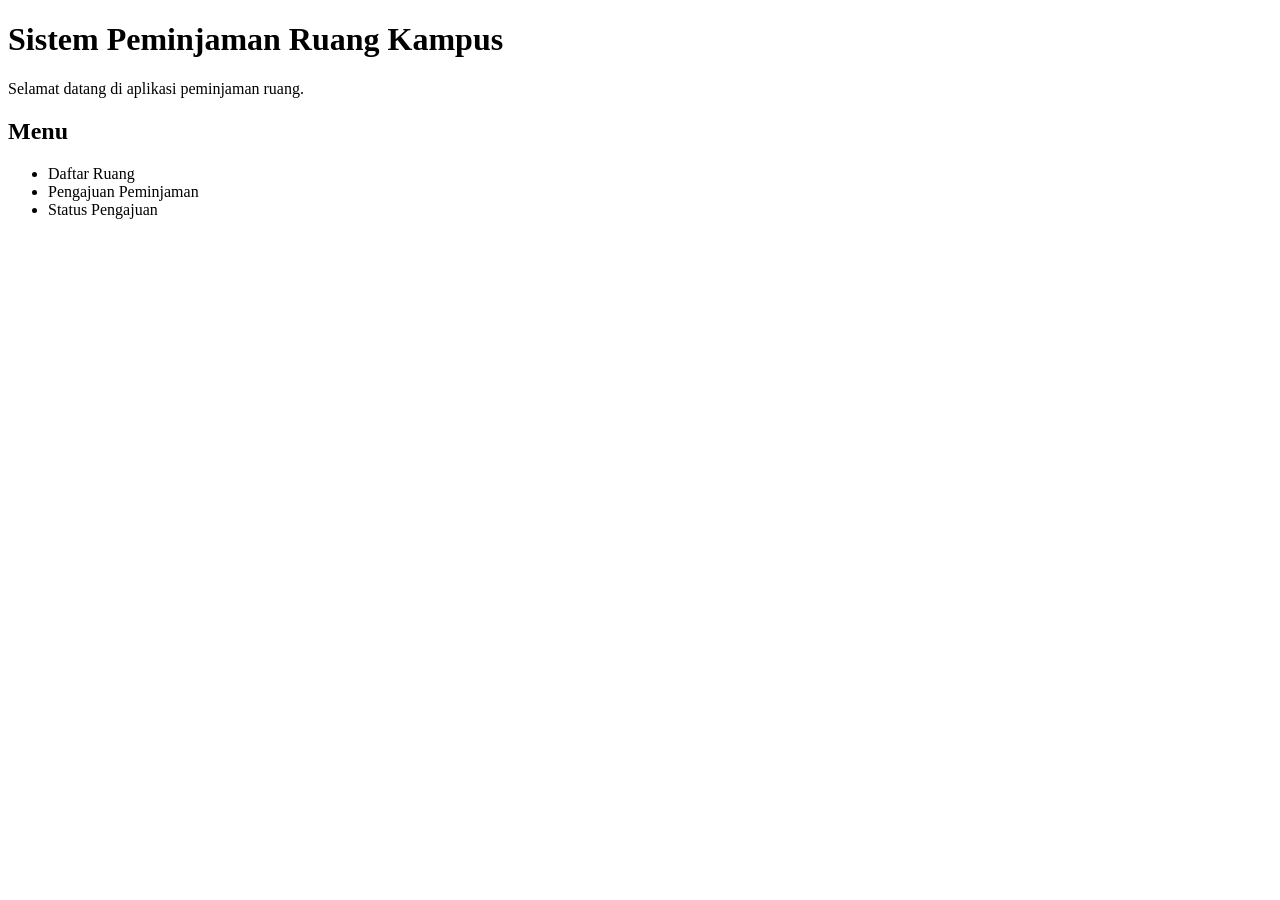
==== index.html @ 9fcd59b8 "chore: initial project" ====
<!DOCTYPE html>
<html lang="id">
<head>
 <meta charset="UTF-8">
 <meta name="viewport" content="width=device-width, initial-scale=1.0">
 <title>Peminjaman Ruang Kampus</title>
</head>
<body>
 <h1>Sistem Peminjaman Ruang Kampus</h1>
 <p>Selamat datang di aplikasi peminjaman ruang.</p>
 <h2>Menu</h2>
 <ul>
 <li>Daftar Ruang</li>
 <li>Pengajuan Peminjaman</li>
 <li>Status Pengajuan</li>
 </ul>
</body>
</html>
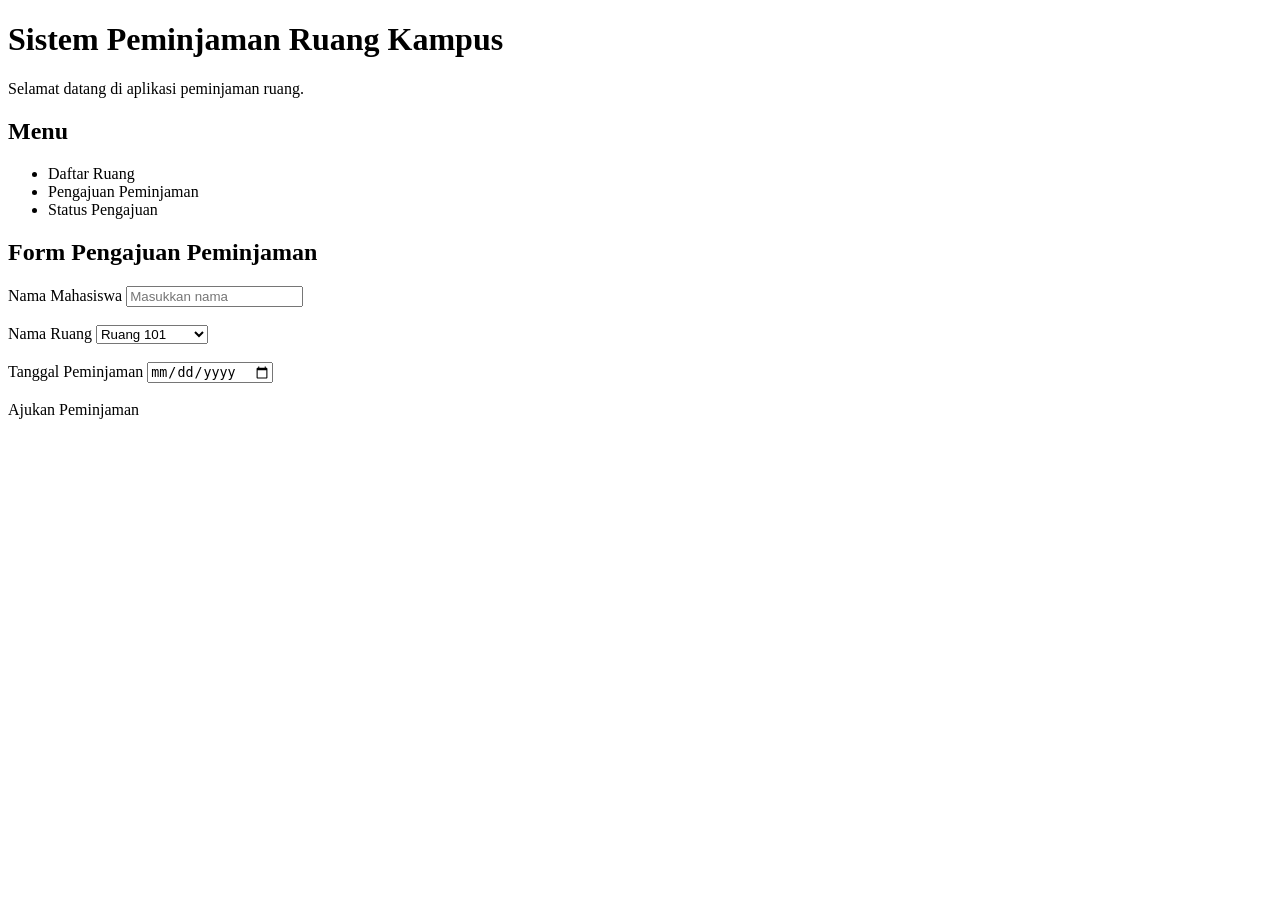
==== commit 116a97cc: "feat: add booking form" ====
--- a/index.html
+++ b/index.html
@@ -14,5 +14,24 @@
  <li>Pengajuan Peminjaman</li>
  <li>Status Pengajuan</li>
  </ul>
+
+ <h2>Form Pengajuan Peminjaman</h2>
+<form>
+ <label>Nama Mahasiswa</label>
+ <input type="text" placeholder="Masukkan nama">
+ <br><br>
+ <label>Nama Ruang</label>
+ <select>
+ <option>Ruang 101</option>
+ <option>Ruang 202</option>
+ <option>Laboratorium 1</option>
+ </select>
+ <br><br>
+ <label>Tanggal Peminjaman</label>
+ <input type="date">
+ <br><br>
+ <buttotype="button">Ajukan Peminjaman</button>
+</form>
+
 </body>
 </html>
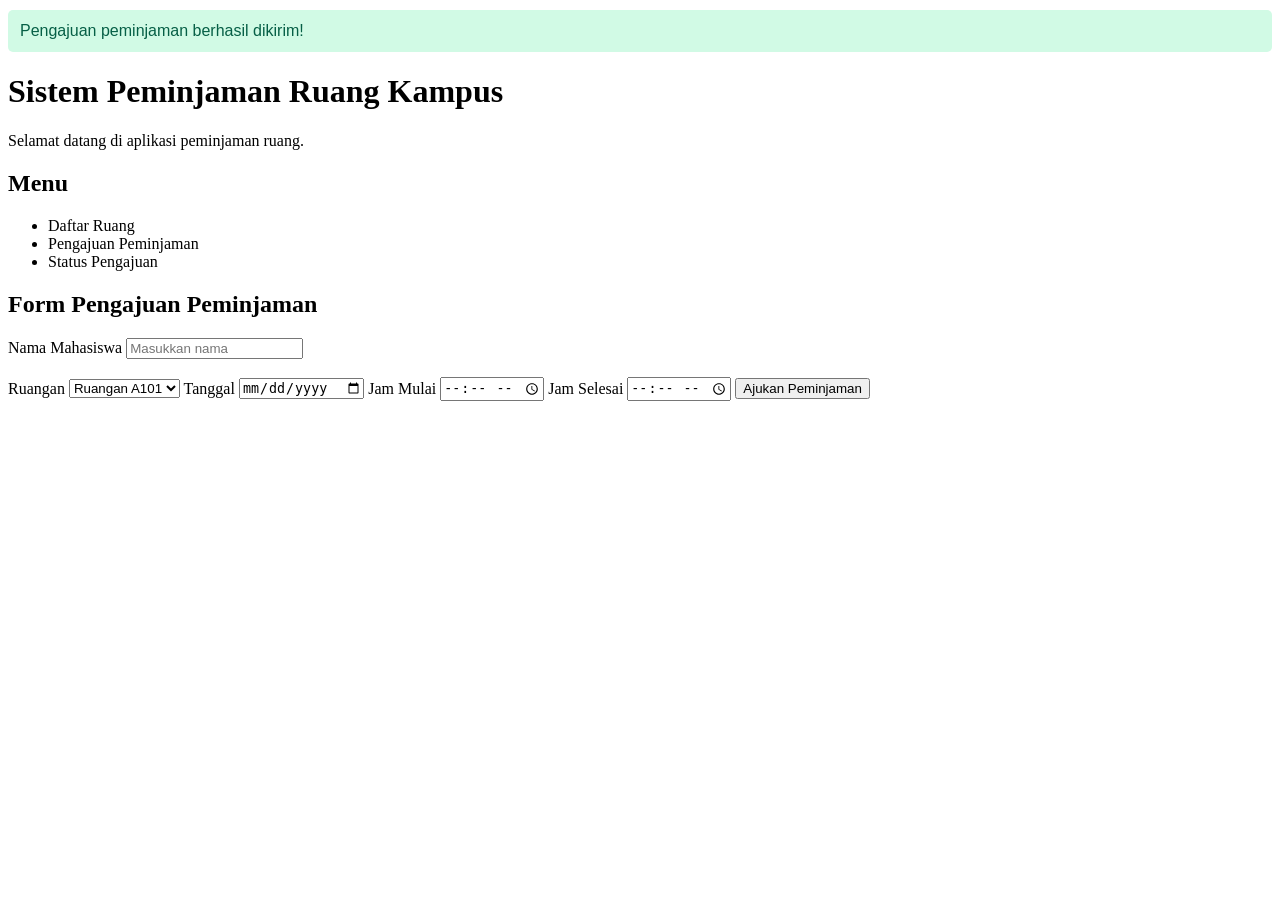
==== commit 3212d82a: "fix: resolve notification merge conflict" ====
--- a/index.html
+++ b/index.html
@@ -1,37 +1,45 @@
 <!DOCTYPE html>
 <html lang="id">
 <head>
- <meta charset="UTF-8">
- <meta name="viewport" content="width=device-width, initial-scale=1.0">
- <title>Peminjaman Ruang Kampus</title>
+    <meta charset="UTF-8">
+    <meta name="viewport" content="width=device-width, initial-scale=1.0">
+        <title>Peminjaman Ruang Kampus</title>
 </head>
 <body>
- <h1>Sistem Peminjaman Ruang Kampus</h1>
- <p>Selamat datang di aplikasi peminjaman ruang.</p>
- <h2>Menu</h2>
- <ul>
- <li>Daftar Ruang</li>
- <li>Pengajuan Peminjaman</li>
- <li>Status Pengajuan</li>
- </ul>
+    <h1>Sistem Peminjaman Ruang Kampus</h1>
+        <p>Selamat datang di aplikasi peminjaman ruang.</p>
+    <h2>Menu</h2>
+    <ul>
+        <li>Daftar Ruang</li>
+        <li>Pengajuan Peminjaman</li>
+        <li>Status Pengajuan</li>
+    </ul>
+    <h2>Form Pengajuan Peminjaman</h2>
+<form>
+    <label>Nama Mahasiswa</label>
+        <input type="text" placeholder="Masukkan nama">
+    <br><br>
+    <form id="bookingForm">
+    <label>Ruangan</label>
+    <select id="room">
+        <option value="A101">Ruangan A101</option>
+        <option value="A102">Ruangan A102</option>
+    </select>
 
- <h2>Form Pengajuan Peminjaman</h2>
-<form>
- <label>Nama Mahasiswa</label>
- <input type="text" placeholder="Masukkan nama">
- <br><br>
- <label>Nama Ruang</label>
- <select>
- <option>Ruang 101</option>
- <option>Ruang 202</option>
- <option>Laboratorium 1</option>
- </select>
- <br><br>
- <label>Tanggal Peminjaman</label>
- <input type="date">
- <br><br>
- <buttotype="button">Ajukan Peminjaman</button>
+    <label>Tanggal</label>
+    <input type="date" id="date" required>
+
+    <label>Jam Mulai</label>
+    <input type="time" id="startTime" required>
+
+    <label>Jam Selesai</label>
+    <input type="time" id="endTime" required>
+
+    <button type="submit">Ajukan Peminjaman</button>
 </form>
 
+<script src="schedule-validation.js"></script>
+<script src="notification.js"></script>
+
 </body>
-</html>
+</html>
